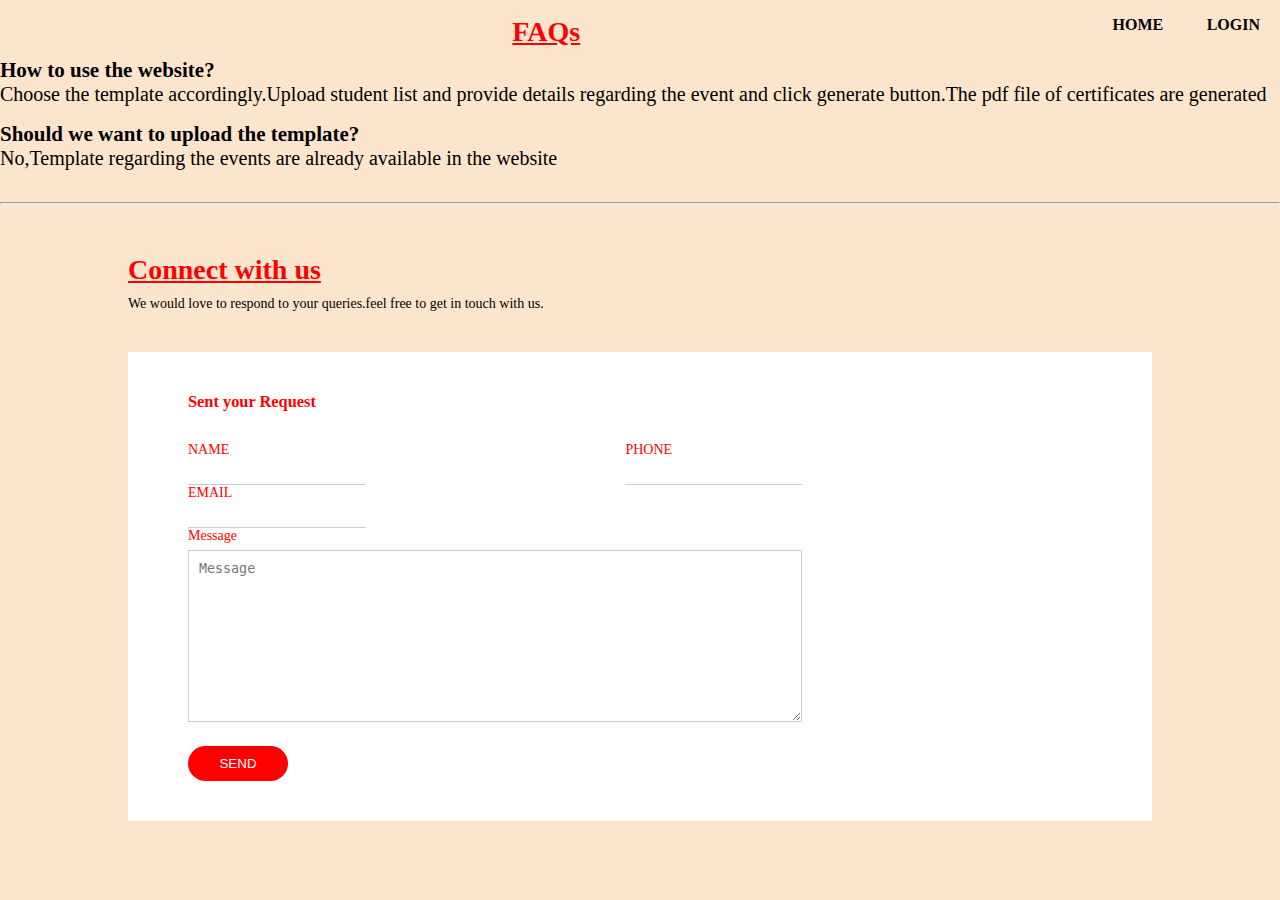
==== helppage.html @ 18abb521 "first commit" ====
<!DOCTYPE HTML>
<html>
<head>
<link rel ="stylesheet" href="contact.css">
<title>Helppage</title>


</head>
<div class="wrapper" >
        
	
<ul class="nav-area">
<br><li><a href="index.html"><b>Home</b></a></li>
<li><a href="loginpage.html"><b>Login</b></a></li>


  

</ul>
</div>
<br>
<body>
<h1 style="color:red;text-align:center;"><u>FAQs</u></h1>

<h2>How to use the website?</h2>
<p style="font-size:20px;">Choose the template accordingly.Upload student list and 
provide details regarding the event and click generate button.The pdf file of certificates are generated</p><br>
<h2>Should we want to upload the template?</h2>
<p style="font-size:20px;">No,Template regarding the events are already available in the website</p><br>
<br>
 <hr>
 
 <div class="container">
<h1 style="color:red;"><u>Connect with us</u></h1>

<p>We would love to respond to your queries.feel free to get in touch with us.</p>
<div class="contact-box">
<div class="contact-left">
<h3>Sent your Request</h3>
<form>
<div class="input-row">
<div class="input-group">
<label>NAME</label>
<input type="text" placeholder="">
</div>

<div class="input-group">
<label>PHONE</label>
<input type="text" placeholder="">
</div>
</div>
<div class="input-row">
<div class="input-group">
<label>EMAIL</label>
<input type="email" placeholder="">
</div>

</div>
<label>Message</label>
<textarea rows="10" placeholder="Message"></textarea>
<button type="submit">SEND</button>
</form>
</div>

</div>
</div>





</body>
</html>
---- contact.css ----
*{
	margin:0;
	padding:0
}
body{
	background-color:#fce5cd;
	font-size:14px;
}

.container{
	width:80%;
	margin:50px auto;
}
.contact-box{
	background:#fff;
	display:flex;
}
.contact-left{
	flex-basis:60%;
	padding:40px 60px;
}
.contact-right{
	flex-basis:40%;
	padding:40px;
	background:#fff;
	color:#fff;
}
h1{
	margin-bottom:10px;
}
.container p{
	margin-bottom:40px;
}
.input-row{
	display:flex;
	justify-content:space-between;
	margin-border:20px;
}
.input-row.input-group{
	flex-basis:45%;
}
input{
	width:100%;
	border:none;
	border-bottom:1px solid #ccc;
	outline:none;
	padding-bottom:5px;
}
textarea{
	width:100%;
	border:1px solid #ccc;
	outline:none;
	padding:10px;
	box-sizing:border-box;
}
label{
	margin-bottom:6px;
	display:block;
	color:red;
}
button{
	background:red;
	width:100px;
	border:none;
	outline:none;
	color:#fff;
	height:35px;
	border-radius:30px;
	margin-top:20px;
	
}
.contact-left h3{
	color:red;
	font-weight:600;
	margin-bottom:30px;
}
.contact-right h3{
	color:red;
	font-weight:600;
	margin-bottom:30px;
}
tr td:first-child{
	padding-right:20px;
}
tr td{
	padding-top:20px;
}


header {
	position: relative;
}

.nav-area {
	float: right;
}
.nav-area li {
	display: inline-block;
}
.nav-area li a {
	color: black;
	text-decoration: none;
	padding: 5px 20px;
	font-family: poppins;
	font-size: 16px;
	text-transform: uppercase;
}
.nav-area li a:hover {
	background: #cc0000;
	color: #fff;
}
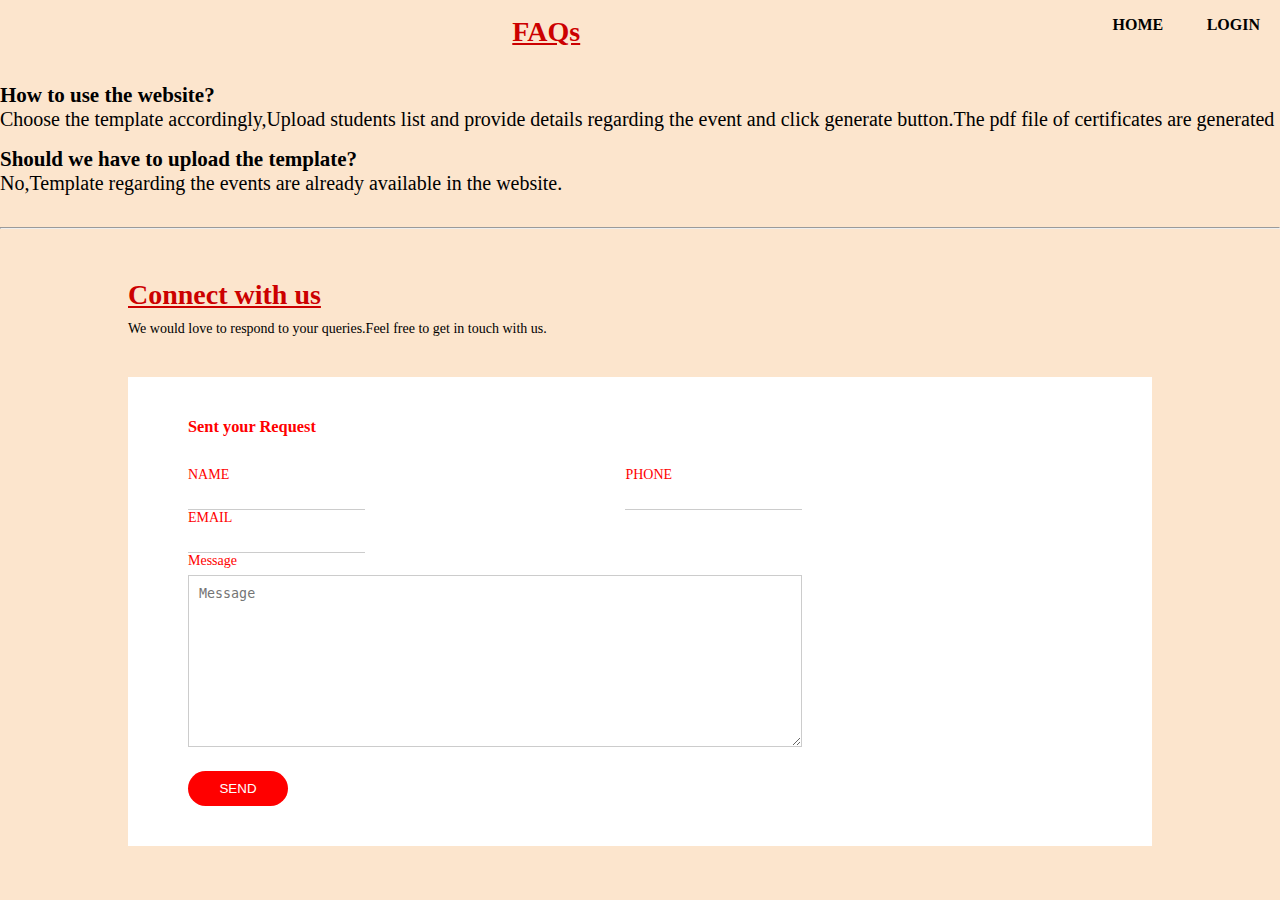
==== commit 704661ed: "first commit" ====
--- a/helppage.html
+++ b/helppage.html
@@ -20,20 +20,20 @@
 </div>
 <br>
 <body>
-<h1 style="color:red;text-align:center;"><u>FAQs</u></h1>
+<h1 style="color:#cc0000;text-align:center;"><u>FAQs</u></h1>
 
-<h2>How to use the website?</h2>
-<p style="font-size:20px;">Choose the template accordingly.Upload student list and 
+<h2><br> How to use the website?</h2>
+<p style="font-size:20px;">Choose the template accordingly,Upload students list and 
 provide details regarding the event and click generate button.The pdf file of certificates are generated</p><br>
-<h2>Should we want to upload the template?</h2>
-<p style="font-size:20px;">No,Template regarding the events are already available in the website</p><br>
+<h2>Should we have to upload the template?</h2>
+<p style="font-size:20px;">No,Template regarding the events are already available in the website.</p><br>
 <br>
  <hr>
  
  <div class="container">
-<h1 style="color:red;"><u>Connect with us</u></h1>
+<h1 style="color:#cc0000;"><u>Connect with us</u></h1>
 
-<p>We would love to respond to your queries.feel free to get in touch with us.</p>
+<p>We would love to respond to your queries.Feel free to get in touch with us.</p>
 <div class="contact-box">
 <div class="contact-left">
 <h3>Sent your Request</h3>
@@ -58,6 +58,7 @@
 </div>
 <label>Message</label>
 <textarea rows="10" placeholder="Message"></textarea>
+
 <button type="submit">SEND</button>
 </form>
 </div>
